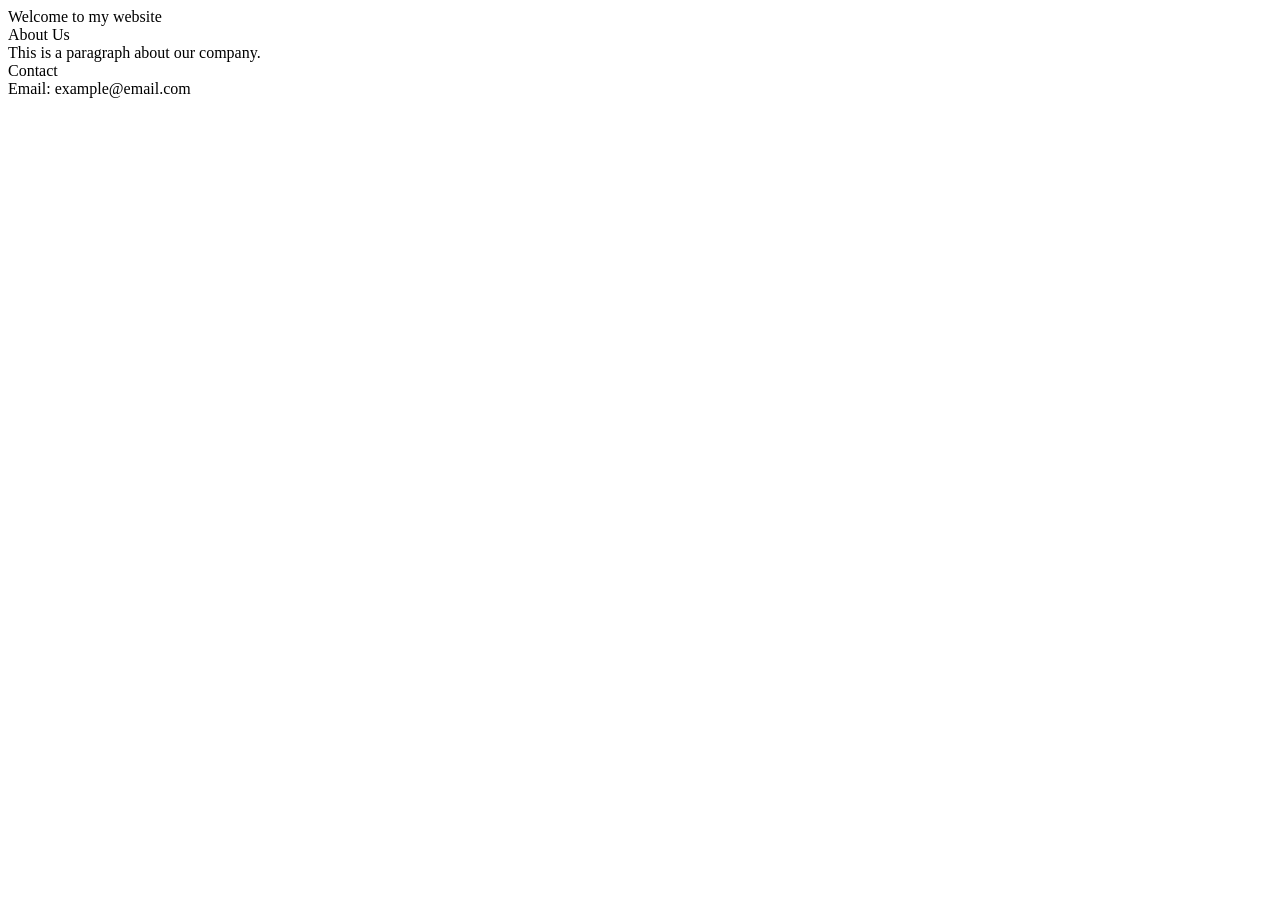
==== index.html @ 765d192f "First commit" ====
<!DOCTYPE html>
<html lang="en">

<head>
    <meta charset="UTF-8">
    <meta name="viewport" content="width=device-width, initial-scale=1.0">
    <title>My Website</title>
</head>

<body>
    <div>
        Welcome to my website
    </div>
    <div>
        <div>About Us</div>
        <div>This is a paragraph about our company.</div>
    </div>
    <div>
        <div>Contact</div>
        <div>Email: example@email.com</div>
    </div>
</body>

</html>
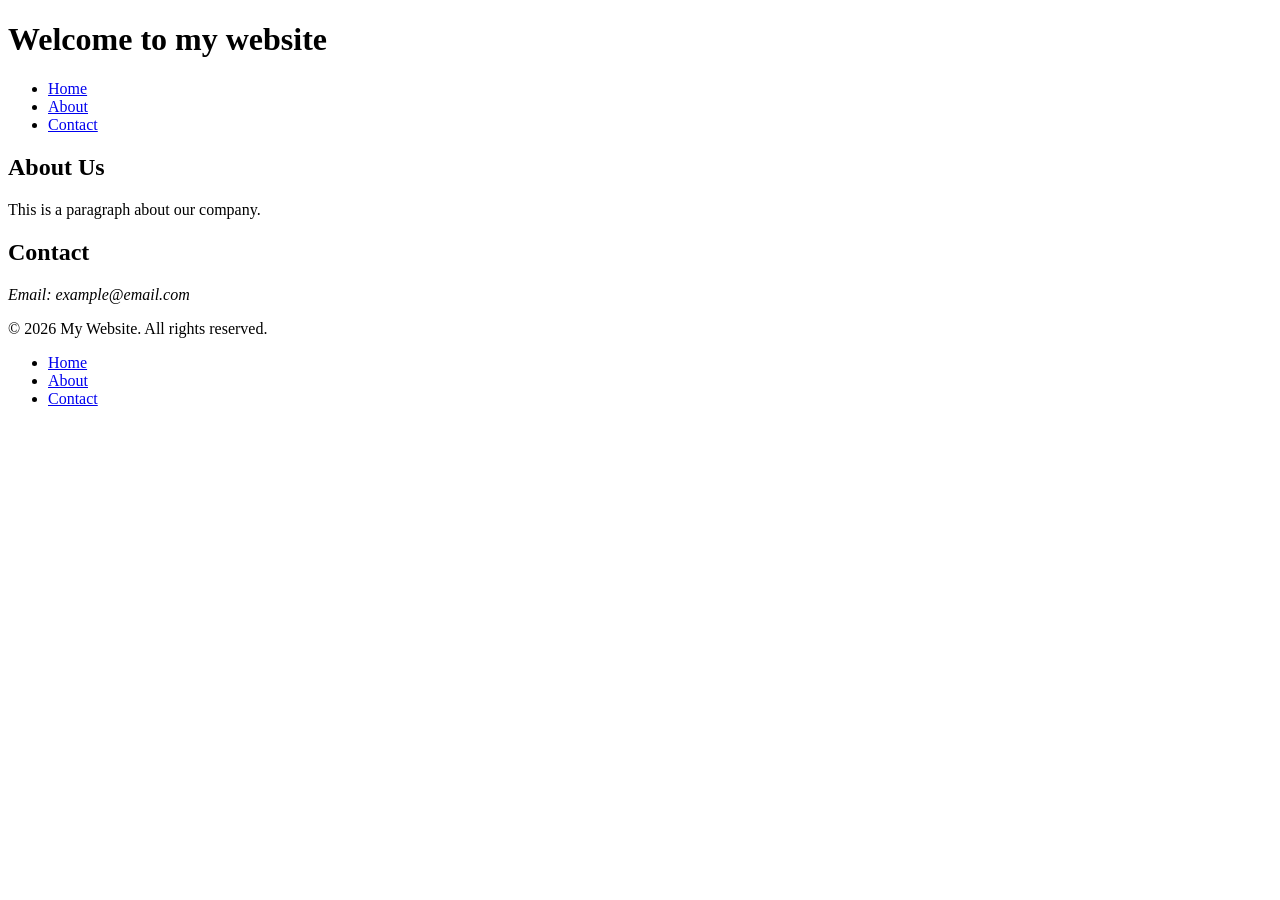
==== commit f19c7906: "Amended index.html" ====
--- a/index.html
+++ b/index.html
@@ -5,20 +5,47 @@
     <meta charset="UTF-8">
     <meta name="viewport" content="width=device-width, initial-scale=1.0">
     <title>My Website</title>
+    <link rel="stylesheet" href="style.css">
 </head>
 
 <body>
-    <div>
-        Welcome to my website
-    </div>
-    <div>
-        <div>About Us</div>
-        <div>This is a paragraph about our company.</div>
-    </div>
-    <div>
-        <div>Contact</div>
-        <div>Email: example@email.com</div>
-    </div>
+    <header>
+        <h1>Welcome to my website</h1>
+
+        <!-- This is the navigation section -->
+        <nav>
+            <ul>
+                <li><a href="#home">Home</a></li>
+                <li><a href="#about">About</a></li>
+                <li><a href="#contact">Contact</a></li>
+            </ul>
+        </nav>
+    </header>
+
+    <main>
+        <article>
+            <h2>About Us</h2>
+            <p>This is a paragraph about our company.</p>
+        </article>
+
+        <aside>
+            <h2>Contact</h2>
+            <address>Email: example@email.com</address>
+        </aside>
+
+    </main>
+    <footer>
+
+        <p>&copy; 2026 My Website. All rights reserved.</p>
+        <nav>
+            <ul>
+                <li><a href="#home">Home</a></li>
+                <li><a href="#about">About</a></li>
+                <li><a href="#contact">Contact</a></li>
+            </ul>
+        </nav>
+
+    </footer>
 </body>
 
 </html>
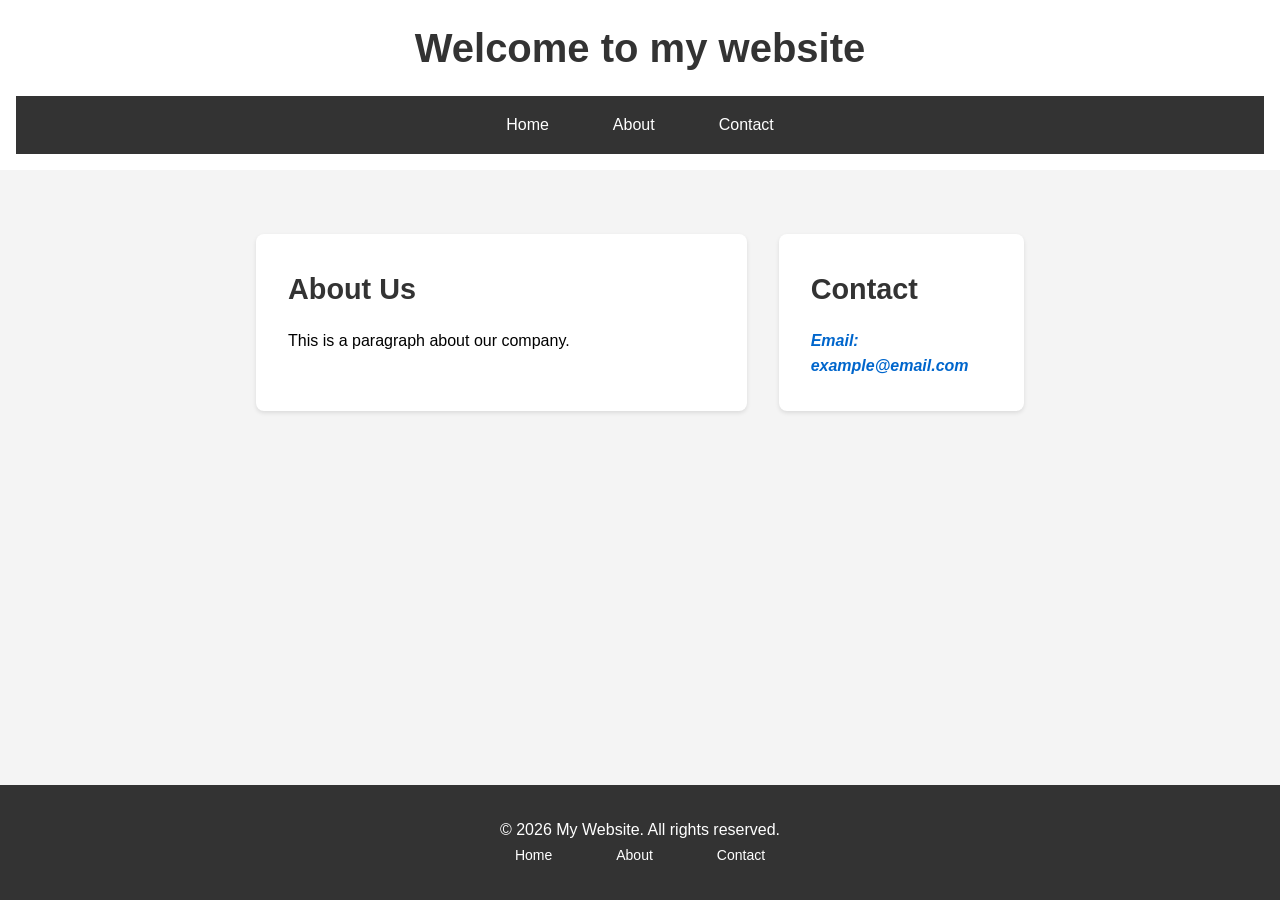
==== commit 48d9dd64: "Created css and added classes" ====
--- a/index.html
+++ b/index.html
@@ -12,32 +12,34 @@
     <header>
         <h1>Welcome to my website</h1>
 
-        <!-- This is the navigation section -->
-        <nav>
-            <ul>
-                <li><a href="#home">Home</a></li>
-                <li><a href="#about">About</a></li>
-                <li><a href="#contact">Contact</a></li>
-            </ul>
-        </nav>
+        <div class="nav-container">
+            <!-- This is the navigation section -->
+            <nav class="main-nav">
+                <ul>
+                    <li><a href="#home">Home</a></li>
+                    <li><a href="#about">About</a></li>
+                    <li><a href="#contact">Contact</a></li>
+                </ul>
+            </nav>
+        </div>
     </header>
 
-    <main>
-        <article>
+    <main class="main-content">
+        <article class="about-section">
             <h2>About Us</h2>
             <p>This is a paragraph about our company.</p>
         </article>
 
-        <aside>
+        <aside class="contact-section">
             <h2>Contact</h2>
-            <address>Email: example@email.com</address>
+            <address class="email">Email: example@email.com</address>
         </aside>
 
     </main>
     <footer>
 
         <p>&copy; 2026 My Website. All rights reserved.</p>
-        <nav>
+        <nav class="footer-nav">
             <ul>
                 <li><a href="#home">Home</a></li>
                 <li><a href="#about">About</a></li>
--- a/style.css
+++ b/style.css
@@ -0,0 +1,128 @@
+/* Basic Reset */
+* {
+    margin: 0;
+    padding: 0;
+    box-sizing: border-box;
+}
+
+html {
+    height: 100%;
+    box-sizing: border-box;
+}
+
+body {
+    position: relative;
+    margin: 0;
+    min-height: 100%;
+    box-sizing: inherit;
+    font-family: Arial, sans-serif;
+    line-height: 1.6;
+    background-color: #f4f4f4;
+}
+
+/* Navigation Styling */
+.nav-container {
+    background-color: #333;
+    padding: 1rem 0;
+    position: sticky;
+    top: 0;
+}
+
+.main-nav ul {
+    list-style: none;
+    display: flex;
+    justify-content: center;
+    gap: 2rem;
+}
+
+.main-nav a {
+    color: white;
+    text-decoration: none;
+    padding: 0.5rem 1rem;
+    transition: color 0.3s ease;
+}
+
+.main-nav a:hover {
+    color: #0077ff;
+}
+
+/* Header Styling */
+header {
+    text-align: center;
+    padding: 1rem 1rem;
+    background-color: #fff;
+    margin-bottom: 2rem;
+}
+
+header h1 {
+    color: #333;
+    font-size: 2.5rem;
+    margin-bottom: 1rem;
+}
+
+/* Main Content Styling */
+main {
+    display: grid;
+    grid-template-columns: 2fr 1fr;
+    gap: 2rem;
+}
+
+.main-content {
+    max-width: 800px;
+    margin: 0 auto;
+    padding: 0 1rem;
+}
+
+.about-section,
+.contact-section {
+    background-color: white;
+    padding: 2rem;
+    margin-top: 2rem;
+    margin-bottom: 2rem;
+    border-radius: 8px;
+    box-shadow: 0 2px 4px rgba(0, 0, 0, 0.1);
+}
+
+h2 {
+    color: #333;
+    margin-bottom: 1rem;
+    font-size: 1.8rem;
+}
+
+/* Text Formatting */
+.email {
+    color: #0066cc;
+    font-weight: bold;
+}
+
+/* Footer Styling */
+footer {
+    text-align: center;
+    padding: 2rem;
+    background-color: #333;
+    color: white;
+    margin-top: 2rem;
+    position: absolute;
+    bottom: 0;
+    left: 0;
+    right: 0;
+}
+
+.footer-nav ul {
+    list-style: none;
+    display: flex;
+    justify-content: center;
+    gap: 2rem;
+}
+
+.footer-nav a {
+    font-size: 14px;
+    color: white;
+    text-decoration: none;
+    padding: 0.5rem 1rem;
+    transition: color 0.3s ease;
+}
+
+.footer-nav a:hover {
+    color: #0077ff;
+}
